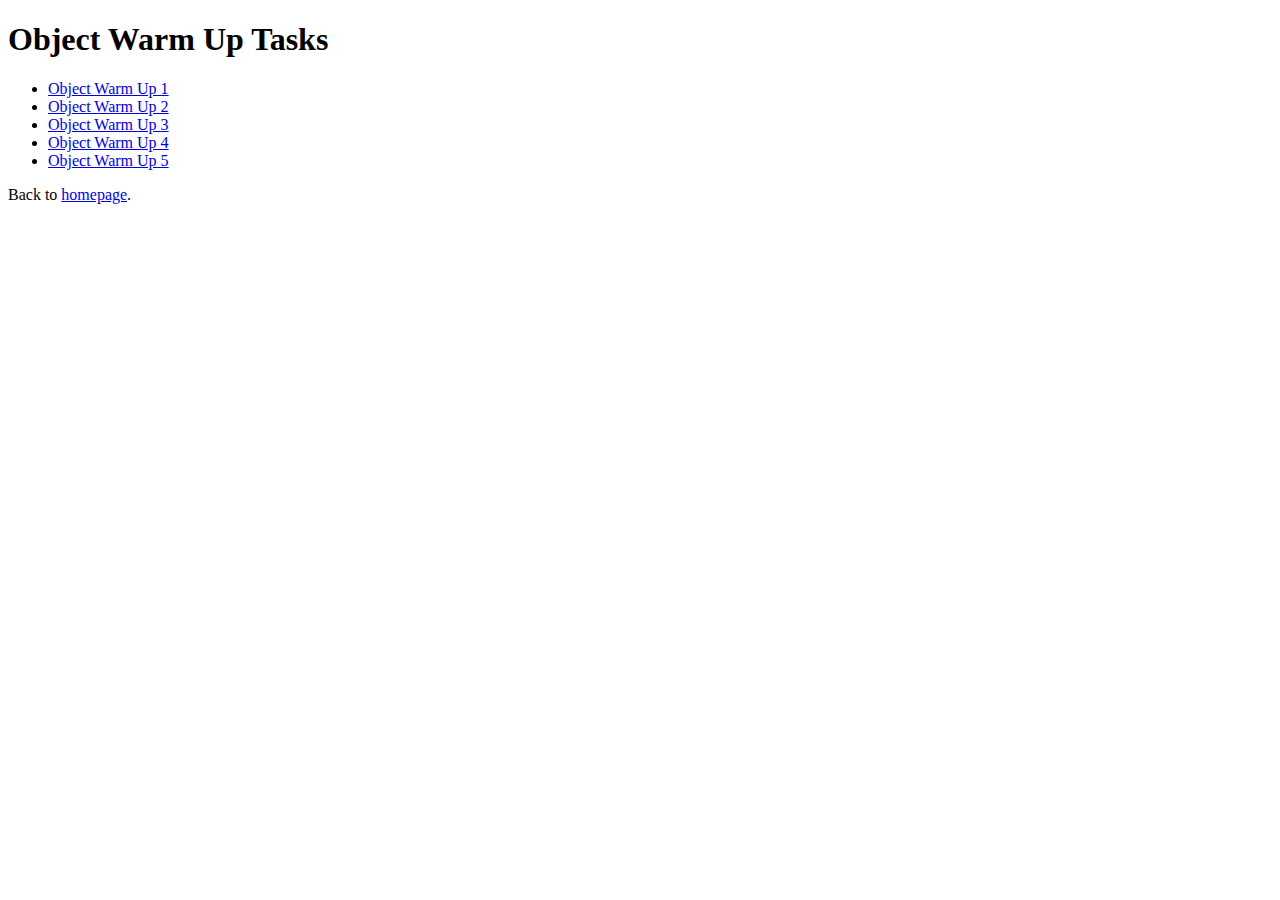
==== index.html @ b94364a9 "Object Warm Up Tasks - links" ====
<!DOCTYPE html>
<html lang="en">
  <head>
    <meta charset="UTF-8" />
    <link rel="stylesheet" href="/styles.css" />
    <title>Object Warm Up Tasks</title>
  </head>
  <body>
    <header>
      <h1>Object Warm Up Tasks</h1>
    </header>
    <ul>
      <li>
        <a href="object_warm_up_1.html">Object Warm Up 1</a>
      </li>
      <li>
        <a href="/10.object_warm_up_2.html">Object Warm Up 2</a>
      </li>
      <li>
        <a href="/10.object_warm_up_3.html">Object Warm Up 3</a>
      </li>
      <li>
        <a href="/10.object_warm_up_4.html">Object Warm Up 4</a>
      </li>
      <li>
        <a href="/10.object_warm_up_5.html">Object Warm Up 5</a>
      </li>
    </ul>
    <footer>
      <p>Back to <a href="https://fadzlimarz.github.io">homepage</a>.</p>
    </footer>
  </body>
</html>
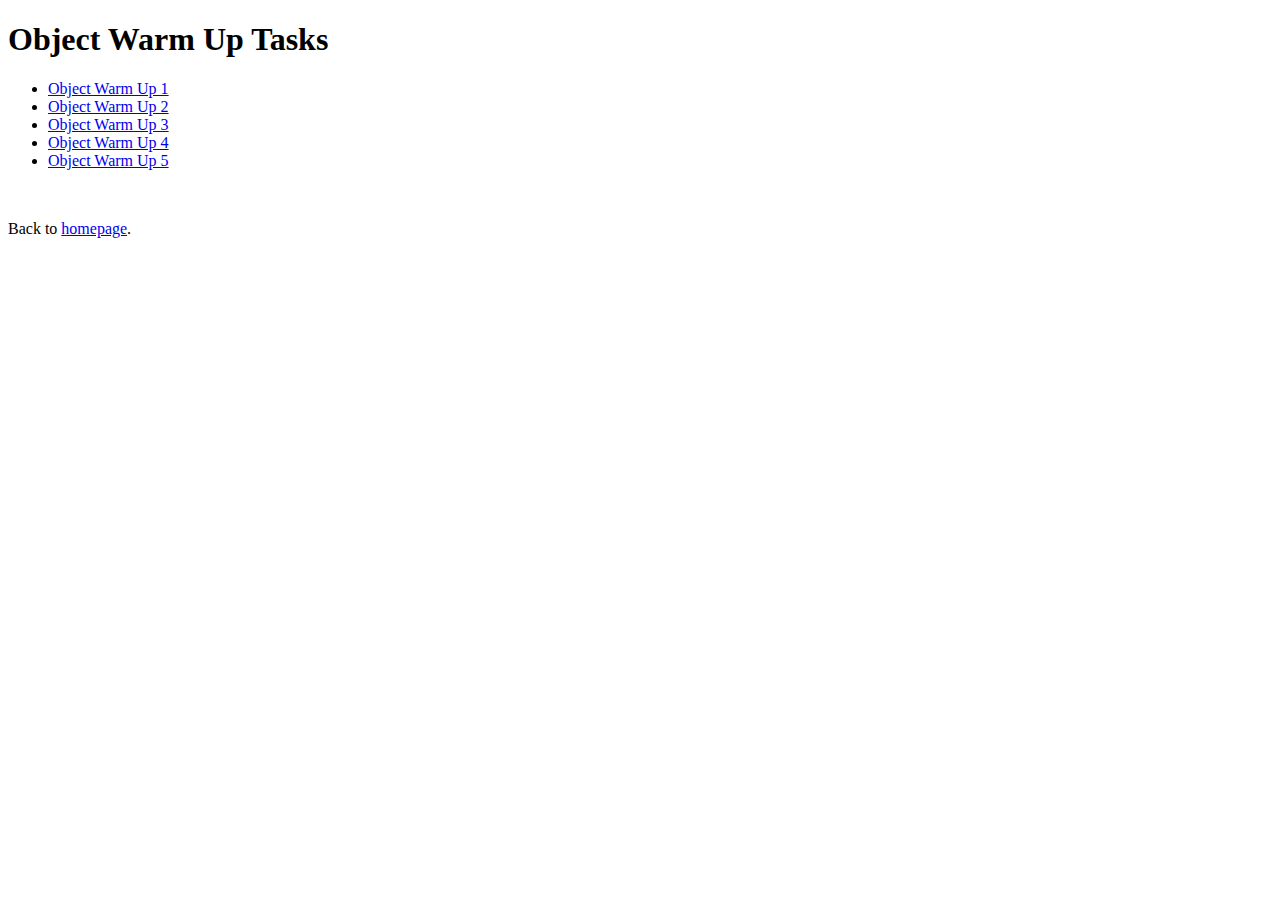
==== commit ea1c833d: "Object Warm Up Tasks" ====
--- a/index.html
+++ b/index.html
@@ -14,18 +14,19 @@
         <a href="object_warm_up_1.html">Object Warm Up 1</a>
       </li>
       <li>
-        <a href="/10.object_warm_up_2.html">Object Warm Up 2</a>
+        <a href="object_warm_up_2.html">Object Warm Up 2</a>
       </li>
       <li>
-        <a href="/10.object_warm_up_3.html">Object Warm Up 3</a>
+        <a href="object_warm_up_3.html">Object Warm Up 3</a>
       </li>
       <li>
-        <a href="/10.object_warm_up_4.html">Object Warm Up 4</a>
+        <a href="object_warm_up_4.html">Object Warm Up 4</a>
       </li>
       <li>
-        <a href="/10.object_warm_up_5.html">Object Warm Up 5</a>
+        <a href="object_warm_up_5.html">Object Warm Up 5</a>
       </li>
     </ul>
+    <br />
     <footer>
       <p>Back to <a href="https://fadzlimarz.github.io">homepage</a>.</p>
     </footer>
